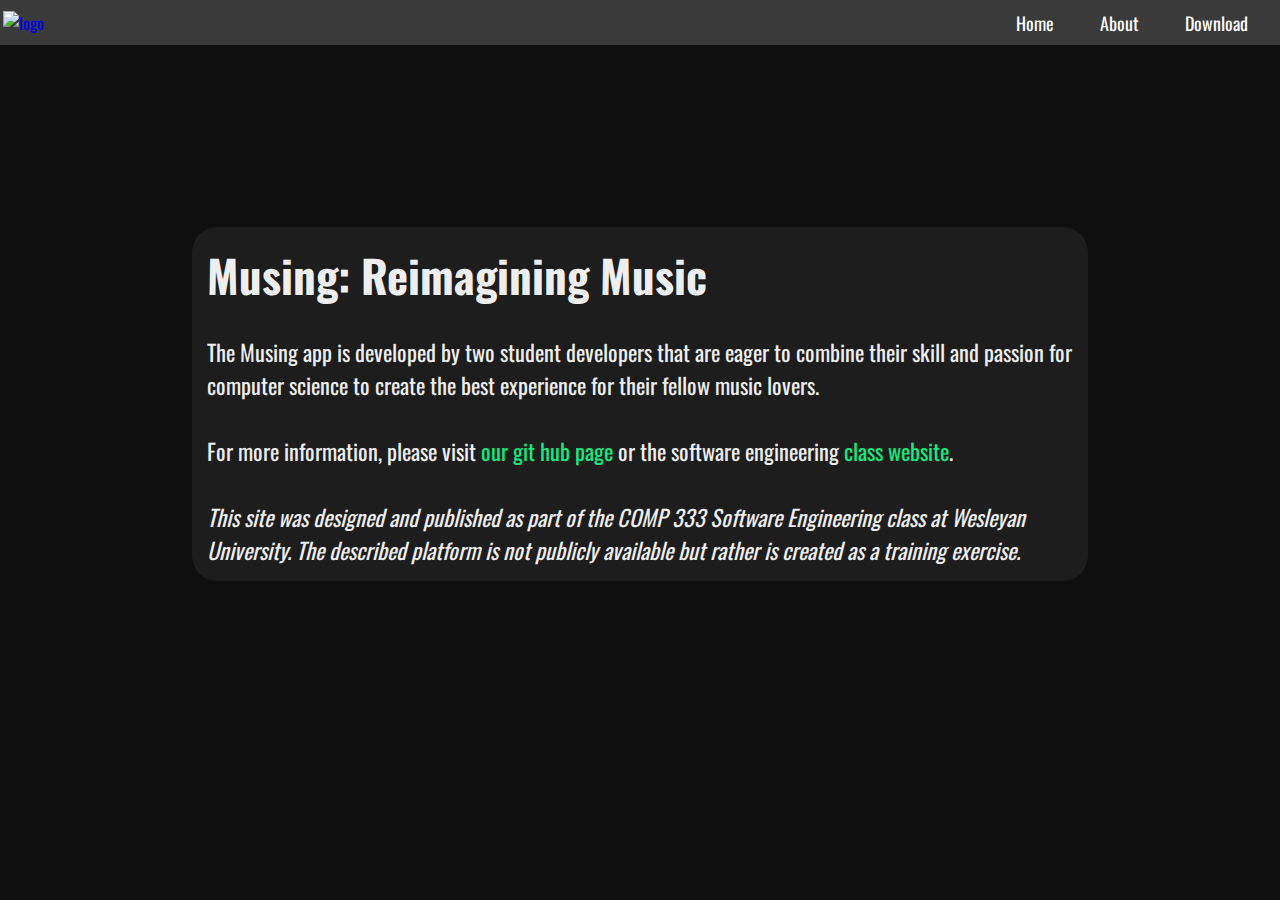
==== about.html @ 776ae083 "Improve accessibility" ====
<!DOCTYPE html>
<html lang="en">

<head>
    <meta charset="utf-8" />
    <meta name="viewport" content="width=device-width, initial-scale=1" />
    <title>Musing: About</title>
    <link rel="icon" href="./images/favicon.ico" type="image/x-icon">
    <style>
        body{
            background-image: url("./images/bg2.jpg");
            background-position: 0% 30%;
        } 

        .about {
            display: flex;
            align-items: center;
            justify-content: center;
            height:94vh;
        }
        #about_content{
            background-color: rgba(44, 44, 44, 0.493);

            width: 70%;
            min-height: 40%;
            border-radius: 25px;
            padding: 15px;
            margin-bottom: 10%;
            font-size: 1.4rem;
        }
        h1{
            margin-bottom: 3vh;
        }
        #about_content a {
            color: rgb(22, 231, 126);
        }
        @media (max-width: 768px) {
            body{
                background-image: none;
                background-color: rgb(151, 124, 196) !important; 
            }
            #about_content{
                font-size: 0.8rem;
            }
        }
    </style>

    <link rel="stylesheet" href="style.css">
</head>

<body>
    <nav class="navbar">
        <!-- LOGO -->
            <div class="logo"><a href="index.html"> <img src="images/logo.png" alt="logo" id="logo"></a></div>
            <!-- NAVIGATION MENU -->
            <ul class="nav-links">
                <!-- USING CHECKBOX HACK -->
                <input type="checkbox" id="checkbox_toggle" />
                <label for="checkbox_toggle" class="hamburger"><img src="images/menu.png" alt="menu icon" srcset="" id="hicon"></label>
                <!-- NAVIGATION MENUS -->
                <div class="menu">
                    <li><a href="index.html">Home</a></li> 
                    <li><a href="about.html">About</a></li>
                    <li><a href="download.html">Download</a></li> 
                </div>
            </ul>
        </nav>
        <div class="about">
            <div id="about_content" role="main">
                <h1>Musing: Reimagining Music</h1>
                The Musing app is developed by two student developers that are eager to combine their skill and passion for computer science to create the best experience for their fellow music lovers.
                <br><br>
                For more information, please visit <a href="https://github.com/lewiseng/comp333-Assignment1">our git hub page</a> or the software engineering <a href="https://sebastianzimmeck.de/class/comp333/comp333.html">class website</a>.
                <br><br>
                <i>This site was designed and published as part of the COMP 333 Software Engineering class at Wesleyan University. The described platform is not publicly available but rather is created as a training exercise.
                </i>
            </div>
        </div>
</body>

</html>
---- style.css ----
@import url('https://fonts.googleapis.com/css2?family=Oswald:wght@600&display=swap');
body{
    background-color: rgb(15, 15, 15);
    background-image: url("./images/bg.jpg");
    background-size: 100%;
    background-repeat: no-repeat;
    background-position: top;
    font-family: 'Oswald', sans-serif;
    
    color: #eee;
}
html {
    scroll-behavior: smooth;
  }

/* shine */



.sign {
    width: 50%;
    height: 50%;
    transform: translate(-50%, -50%);
    letter-spacing: 2;
    left: 50%;
    top: 50%;
    animation: turnColor 2s forwards,shine 4s alternate infinite 2s;
}
  
  @keyframes turnColor{
      100%{
        color: #eee;
      }
  }
  
  @keyframes shine {
    0% {
        color: #eee;

    }
    100% {
        color: #ffe6ff;
        text-shadow: 0 0 0rem #ffe6ff,
          -0.1rem 0.1rem 0rem #ff65bcc0, -0.1rem 0.1rem 0.3rem #ff65bd;
      }
  
  }
  


/* typing */
.heading {
    height: 100vh;
    display: flex;
    justify-content: center;
    align-items: center;

}
.heading p {
    font-size: 7vh;
    padding-bottom: 23vh;
    font-weight: bold;
    letter-spacing: 0.1rem;
    text-align: center;

    
}
.heading p span.typed-text {
    font-weight: normal;

    color: #ffccffd7;
}

/* Navbar */

#logo{
    width: 80%;
    vertical-align: middle;
    margin: 3px;
}
* {
    margin: 0;
    padding: 0;
    box-sizing: border-box;
}

a {
    text-decoration: none;
}
li {
    list-style: none;
}

#hicon{
    vertical-align: middle; 
    width: 80%;
    margin-bottom: 2px;
}

/* NAVBAR STYLING STARTS */
.navbar {
    display: flex;
    align-items: center;
    justify-content: space-between;
    background-color: rgb(58, 58, 58);
    color: #fff;
    min-height: 5vh;
}
.nav-links a {
    color: #fff;
}
   /* NAVBAR MENU */
.menu {
    display: flex;
    gap: 1em;
    font-size: 18px;
    margin-right: 2vh;
}
.menu li:hover {
    background-color: #b30202be;
    border-radius: 8px;
    transition: 0.3s ease;
}
.menu li {
    padding: 5px 14px;
}

/*RESPONSIVE NAVBAR MENU STARTS*/
/* CHECKBOX HACK */
input[type=checkbox]{
    display: none;
} 
/*HAMBURGER MENU*/
.hamburger {
    display: none;
    font-size: 24px;
    user-select: none;
}

/* feature on main page */

.flex-container{
    margin: 15px;
    display: flex;
    justify-content:center;
    gap: 30px 10%;
    margin: 0 10%;
    flex-direction: row;
    
}

.flex-item{
    min-width:300px;
    max-width: 500px;
    min-height: 100vh;
    flex-grow: 1;
    flex-basis: 0;
    text-align: center;
}

.flex-item h2{
    font-size: 4vh;
    margin-bottom: 3vh;
}

   /* APPLYING MEDIA QUERIES */
@media (max-width: 768px) {
   .menu { 
    display:none;
    position: absolute;
    background-color:teal;
    right: 0;
    left: 0;
    text-align: center;
    padding: 16px 0;
    margin-right: 0;
   }
   .menu li:hover {
    display: inline-block;
    background-color:#4c9e9e;
    transition: 0.3s ease;
   }
   .menu li + li {
    margin-top: 12px;
   }
   input[type=checkbox]:checked ~ .menu{
    display: block;
   }
   .hamburger {
    display: inline-block;

   }
   .dropdown {
    left: 50%;
    top: 30px;
    transform: translateX(35%);
   }
   .dropdown li:hover {
    background-color: #4c9e9e;
   }
   .heading{
    background-color: rgb(54, 109, 190);
    height: 90vh;
    padding-top: 5vh;
   }

   .heading p span.typed-text {
    text-shadow: none;
   }


}

@media (max-width: 1000px) {
    .flex-container{
        flex-direction: column;
        justify-content:center;
        align-content: center;
    }
    .flex-item{
        text-align: center;
        max-width: none;
    }
}

/* scroll */
a.scroll{
    position: absolute;
    bottom: 20px;
    left: 50%;
    margin-bottom: 50px;
    z-index: 2;
    display: inline-block;
    transform: translate(0, -50%);
    text-decoration: none;
    color: #eee;
    padding-top: 70px;
  }

  a span {
    position: absolute;
    top: 0;
    left: 50%;
    width: 24px;
    height: 24px;
    margin-left: -12px;
    border-left: 1px solid #fff;
    border-bottom: 1px solid #fff;
    transform: rotate(-45deg);
    animation: sdb 1.5s infinite;
    box-sizing: border-box;
  }

  @keyframes sdb {
    0% {
      transform: rotate(-45deg) translate(0, 0);
      opacity: 0;
    }
    50% {
      opacity: 1;
    }
    100% {
      transform: rotate(-45deg) translate(-20px, 20px);
      opacity: 0;
    }
  }

  img.demo-image{
      height: 60vh;
  }
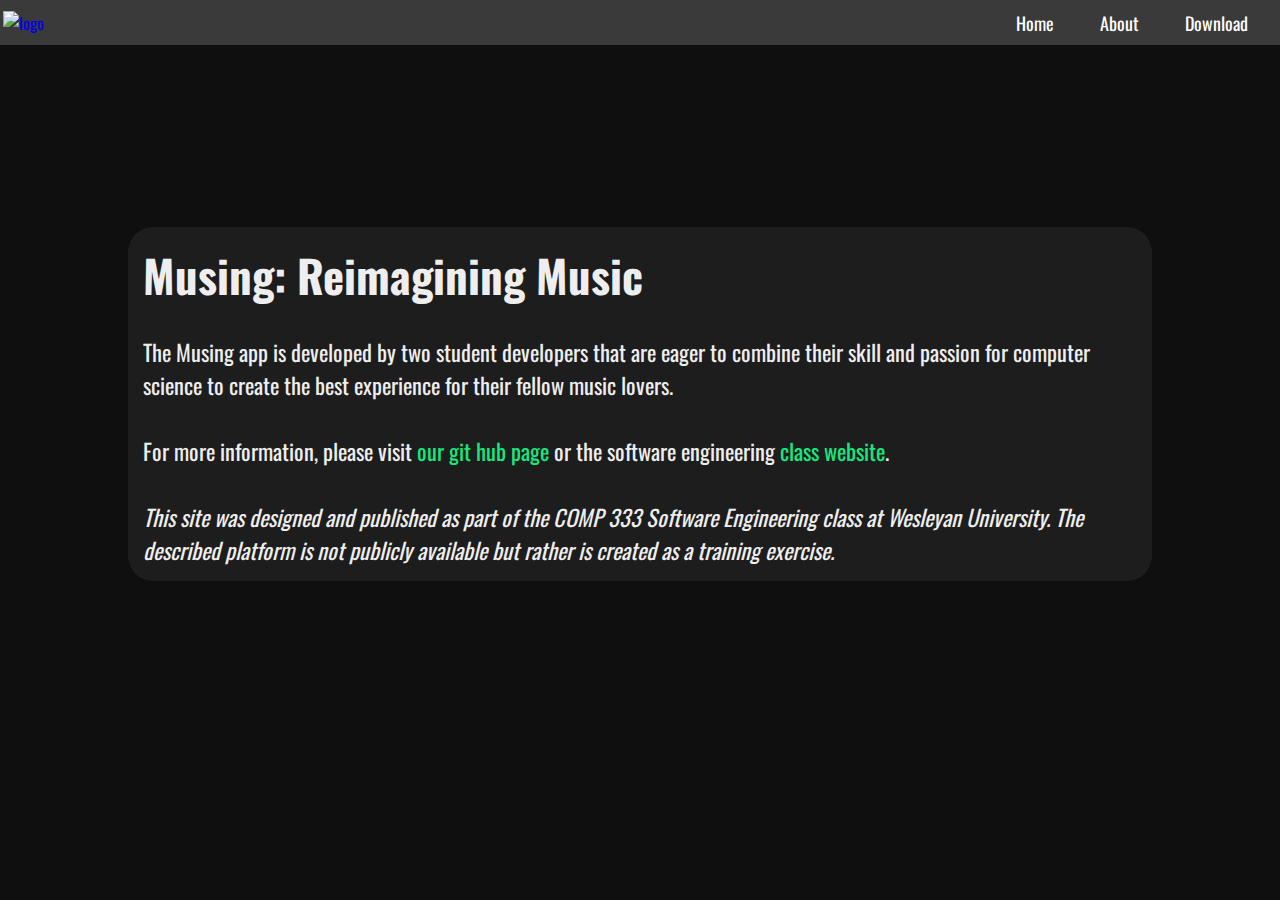
==== commit 1518b58a: "change content width" ====
--- a/about.html
+++ b/about.html
@@ -21,7 +21,7 @@
         #about_content{
             background-color: rgba(44, 44, 44, 0.493);
 
-            width: 70%;
+            width: 80%;
             min-height: 40%;
             border-radius: 25px;
             padding: 15px;
@@ -40,7 +40,7 @@
                 background-color: rgb(151, 124, 196) !important; 
             }
             #about_content{
-                font-size: 0.8rem;
+                font-size: 1.2rem;
             }
         }
     </style>
